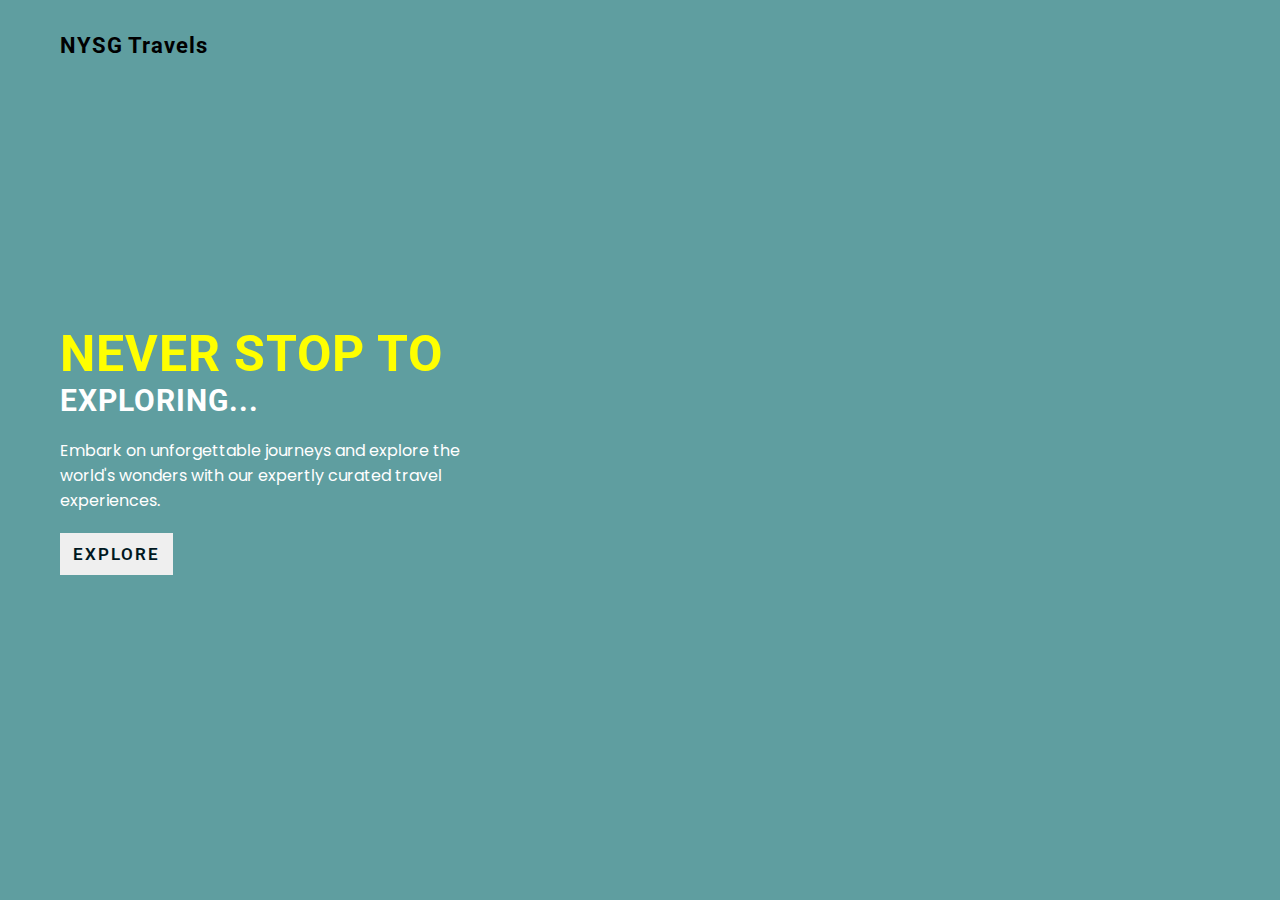
==== index.html @ f61a991b "Add files via upload" ====
<!DOCTYPE html>
<html lang="en">

<head>
    <meta charset="UTF-8">
    <meta http-equiv="X-UA-Compatible" content="IE=edge">
    <meta name="viewport" content="width=device-width, initial-scale=1.0">

    <!-- link css  -->
    <link rel="stylesheet" href="./style.css">

    <!-- link font  -->
    <link rel="stylesheet" href="https://use.fontawesome.com/releases/v5.15.4/css/all.css"
        integrity="sha384-DyZ88mC6Up2uqS4h/KRgHuoeGwBcD4Ng9SiP4dIRy0EXTlnuz47vAwmeGwVChigm" crossorigin="anonymous">

    <title>Travel Video Landing Page</title>
</head>

<body>
       

            <nav class="flex-r container">
                <h1 class="nav-logo" style="text-align:center" width="100px">NYSG Travels</h1>
                <div class="flex-r ham"></div>
                <div class="flex-c menu">
                      <a href="index.html">Home</a>
                      <a href="places.html">Places</a>
                      <a href="contact.html">Contact</a>
                </div>
            </nav>

                
          

            <main class="flex-r container">
                <div class="flex-c main-text">
                    <h1 class="lg-head">Never Stop to</h1>
                    <h2 class="m-head">Exploring... </h2>
                    <p class="para">
                        Embark on unforgettable journeys and explore the world's wonders with our expertly curated travel experiences.
                    </p>
                    <a href="places.html">
                    <button class="btn">Explore</button></a>
                </div>

                <div class="flex-r main-img">
                    <img src="https://encrypted-tbn0.gstatic.com/images?q=tbn:ANd9GcSE8LTaCBsRSbjvn_TdHKuY981W7OKx3WNnnvcgM_rv&s" alt="">
                </div>
            </main>

        <!-- >>>>>>>>>>>>>>> F O O T E R <<<<<<<<<<<<<<<   -->

        <footer class="flex-c container">
            <div class="flex-r social-link">
                <a href="#" target="_blank"><i class="fab fa-github"></i></a>
                <a href="#" target="_blank"><i class="fab fa-instagram"></i></a>
                <a href="#" target="_blank"><i class="fab fa-codepen"></i></a>
            </div>
            
        </footer>

    <!-- link app.js  -->
    <script src="./app.js"></script>
</body>

</html>
---- style.css ----
@import url('https://fonts.googleapis.com/css2?family=Poppins&family=Roboto:wght@300;400&display=swap');

*{
    margin: 0px; padding: 0px;
    box-sizing: border-box;
    font-family: 'Roboto', sans-serif;
}


body{
    width: 100%;
    
    overflow-x: hidden;
}

.flex-r{
    display: flex;
    justify-content: center;
    align-items: center;
    flex-direction: row;
}

.flex-c{
    display: flex;
    justify-content: center;
    align-items: center;
    flex-direction: column;
}

.container{
    width: 100%;
    padding: 10px 10px;
    background-color:cadetblue;
    color: #fff;
}

nav{
    justify-content: space-between !important;
    width: 100%;
    height: 10vh;
    position: relative;
}

.nav-logo{
    color:black;
    letter-spacing: 1px;
    font-size: 200px;
    text-align: center;
}

.ham{
    background: url(https://i.ibb.co/HrfVRcx/menu.png);
    width: 25px;
    height: 20px;
    background-position: center;
    background-size: cover;
    background-repeat: no-repeat;
    cursor: pointer;
}

.ham.active{
  background: url(https://i.ibb.co/rt3HybH/close.png);
  background-repeat: no-repeat;
  background-size: 25px;
  background-position: center;
  cursor: pointer;
}

.menu{
    position: absolute;
    top: 10vh;
    border-radius: 10px;
    right: auto;
    width: 90%;
    height: 79vh;
    padding: 30px;
    background-color: white;
    gap: 15px 0px;
    transform: translateX(120%);
    opacity: 0;
    transition: all 0.3s cubic-bezier(1, -0.01, 0, 1.36);
}
.menu.on{
    opacity: 1;
    transform: translateX(0%);
}

.menu a{
    text-decoration: none;
    color: #001721;
    font-size: 35px;
    transition: all 0.2s linear;
}
.menu a:hover{
    transform: translateX(10px);
}




main{
    width: 100%;
    height: 80vh;
}

.main-img{
    display: none;
}
.main-img img{
    width: 300px;
}

.lg-head{
    font-size: 28px;
    font-family: 'Roboto', sans-serif;
    letter-spacing: 1px;
    text-transform: uppercase;
    color: yellow;
}
.m-head{
    font-size: 19px;
    font-family: 'Roboto', sans-serif;
    letter-spacing: 1px;
    text-transform: uppercase;
}
.para{
    font-size: 16px;
    margin: 20px 0px;
    text-align: center;
    font-family: 'Poppins', sans-serif;
    max-width: 450px;
}

.btn{
    border: none;
    outline: none;
    padding: 10px 12px;
    font-size: 17px;
    text-transform: uppercase;
    letter-spacing: 2px;
    font-weight: 600;
    cursor: pointer;
    color: #001721;
    border: 1px solid transparent;
    transition: all 0.14s linear;
}


.btn:hover{
    background-color: transparent;
    color: #fff;
    border: 1px solid #fff;
    font-weight: 500;
}


 /* >>>>>>>>>>>>> F O O T E R  <<<<<<<<<<<<<<<  */

footer{
    gap: 10px 0px;
    height: 10vh;
}

.social-link{
    gap: 0px 25px;
}
.social-link a i{
    color: #fff;
    font-size: 25px;
    transition: all 0.2s linear;
}

.social-link a i:hover{
    transform: translateY(-7px);
}

.dev-info a{
    color:beige;
}




/* >>>>>>>>>>>>> M E D I A  <<<<<<<<<<<<<<<  */

@media (min-width:448px){
    .container{
        padding: 10px 30px;
    }
    
    .lg-head{
        font-size: 40px;
    }
    .m-head{
        font-size: 28px;
    }
}

@media (min-width:600px){
    .container{
        padding: 10px 50px;
    }
    .nav-logo{
        font-size: 22px;
    }
    main{
        justify-content: flex-start !important;
    }
    .main-text{
        align-items: flex-start;
    }
    .lg-head{
        font-size: 45px;
    }
    .m-head{
        font-size: 30px;
    }
    .para{
        text-align: left;
        max-width: 330px;
    }
    footer{
        flex-direction: row !important;
        justify-content: space-between !important;
    }
}

@media (min-width:760px){
    main{
        justify-content: space-between !important;
    }
    .main-img{
        display: flex;
    }
    .main-img img{
        width: 300px;
    }
    .lg-head{
        font-size: 45px;
    }
    .m-head{
        font-size: 30px;
    }
    .para{
        max-width: 450px;
    }
}

@media (min-width:960px){
    .container{
        padding: 10px 60px;
    }
    .main-img img{
        width: 500px;
    }
    .lg-head{
        font-size: 50px;
    }
    
}
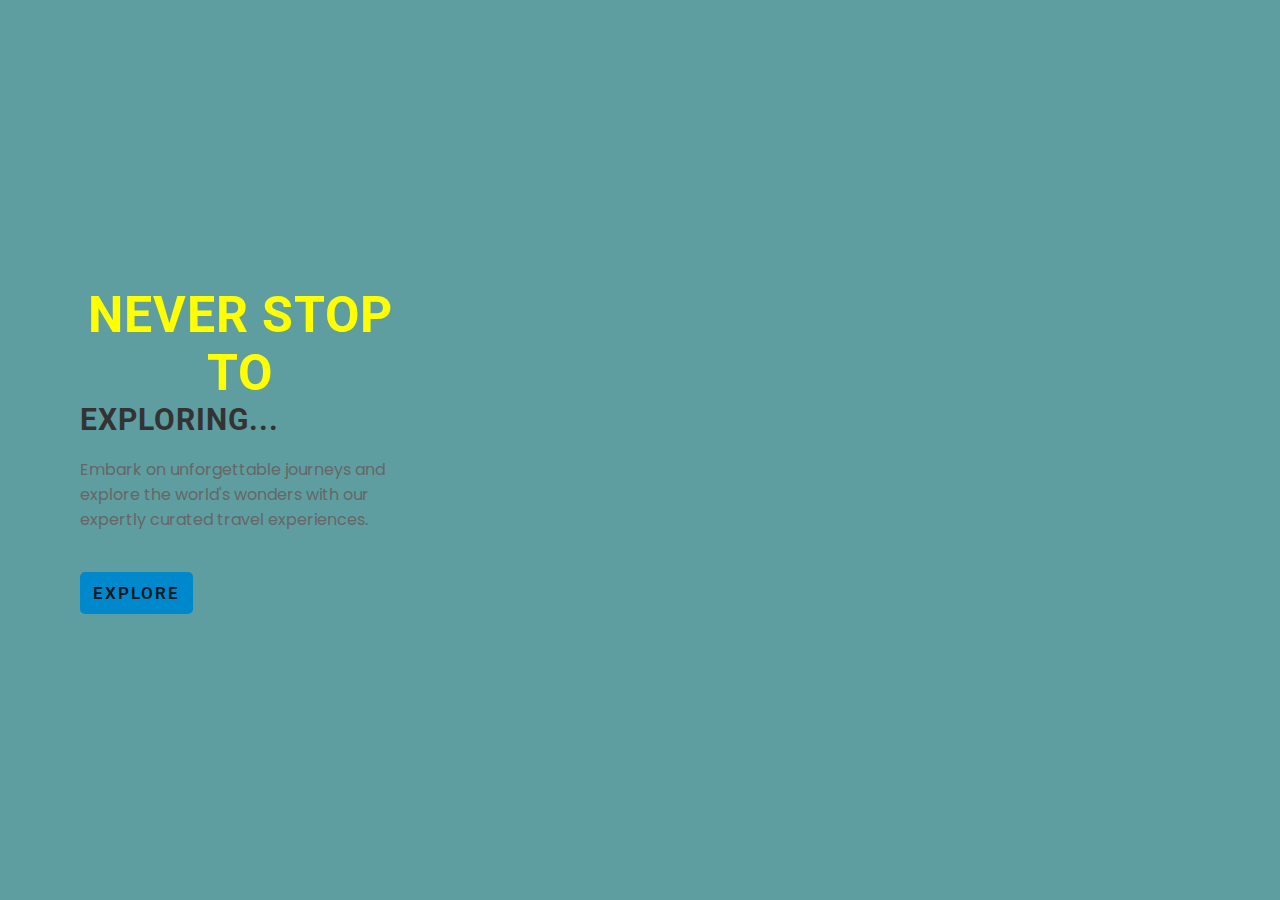
==== commit c9229986: "Add files via upload" ====
--- a/index.html
+++ b/index.html
@@ -2,6 +2,119 @@
 <html lang="en">
 
 <head>
+    <style>
+        body {
+    font-family: Arial, sans-serif;
+    margin: 0;
+    padding: 0;
+    background-color: #f8f8f8;
+}
+
+/* Navigation styles */
+nav {
+    background-color: #0088cc;
+    color: #fff;
+    display: flex;
+    justify-content: space-between;
+    align-items: center;
+    padding: 10px 20px;
+}
+
+.nav-logo {
+    font-size: 24px;
+    margin: 0;
+    text-align: center; 
+}
+
+.menu a {
+    text-decoration: none;
+    color: #fff;
+    margin: 0 15px;
+    font-size: 18px;
+}
+
+/* Main section styles */
+.main {
+    display: flex;
+    flex-wrap: wrap;
+    justify-content: space-between;
+    align-items: center;
+    padding: 20px;
+    border: 1px solid #ddd; /* Add a border around the content */
+}
+
+.main-text {
+    width: 50%;
+    text-align: center;
+    padding: 20px;
+}
+
+.lg-head {
+    font-size: 36px;
+    color: #333;
+}
+
+.m-head {
+    font-size: 28px;
+    color: #333;
+}
+
+.para {
+    font-size: 18px;
+    color: #666;
+}
+
+.btn {
+    background-color: #0088cc;
+    color: #fff;
+    border: none;
+    padding: 10px 20px;
+    border-radius: 5px;
+    cursor: pointer;
+    font-size: 18px;
+    text-decoration: none;
+    display: inline-block;
+    margin-top: 20px;
+}
+
+.main-img img {
+    width: 100%;
+    height: auto;
+}
+
+/* Footer styles */
+footer {
+    background-color: #0088cc;
+    color: #fff;
+    text-align: center;
+    padding: 20px;
+}
+
+.social-link a {
+    text-decoration: none;
+    color: #fff;
+    font-size: 24px;
+    margin: 0 10px;
+}
+
+/* Responsive design for mobile devices */
+@media (max-width: 768px) {
+    .main-text {
+        width: 100%;
+    }
+
+    .main-img {
+        width: 100%;
+        margin-top: 20px;
+    }
+}
+
+
+
+
+
+
+    </style>
     <meta charset="UTF-8">
     <meta http-equiv="X-UA-Compatible" content="IE=edge">
     <meta name="viewport" content="width=device-width, initial-scale=1.0">
@@ -13,17 +126,17 @@
     <link rel="stylesheet" href="https://use.fontawesome.com/releases/v5.15.4/css/all.css"
         integrity="sha384-DyZ88mC6Up2uqS4h/KRgHuoeGwBcD4Ng9SiP4dIRy0EXTlnuz47vAwmeGwVChigm" crossorigin="anonymous">
 
-    <title>Travel Video Landing Page</title>
+    <title>Travel Video </title>
 </head>
 
 <body>
        
 
             <nav class="flex-r container">
-                <h1 class="nav-logo" style="text-align:center" width="100px">NYSG Travels</h1>
+                
                 <div class="flex-r ham"></div>
                 <div class="flex-c menu">
-                      <a href="index.html">Home</a>
+                      <a href="about.html">Home</a>
                       <a href="places.html">Places</a>
                       <a href="contact.html">Contact</a>
                 </div>
@@ -44,7 +157,7 @@
                 </div>
 
                 <div class="flex-r main-img">
-                    <img src="https://encrypted-tbn0.gstatic.com/images?q=tbn:ANd9GcSE8LTaCBsRSbjvn_TdHKuY981W7OKx3WNnnvcgM_rv&s" alt="">
+                    <img src="https://thumbs.dreamstime.com/b/travel-world-landmarks-background-blue-sky-46083021.jpg" width="1000px" height="1000px" alt="">
                 </div>
             </main>
 
--- a/style.css
+++ b/style.css
@@ -251,7 +251,7 @@
         padding: 10px 60px;
     }
     .main-img img{
-        width: 500px;
+        width: 800px;
     }
     .lg-head{
         font-size: 50px;
